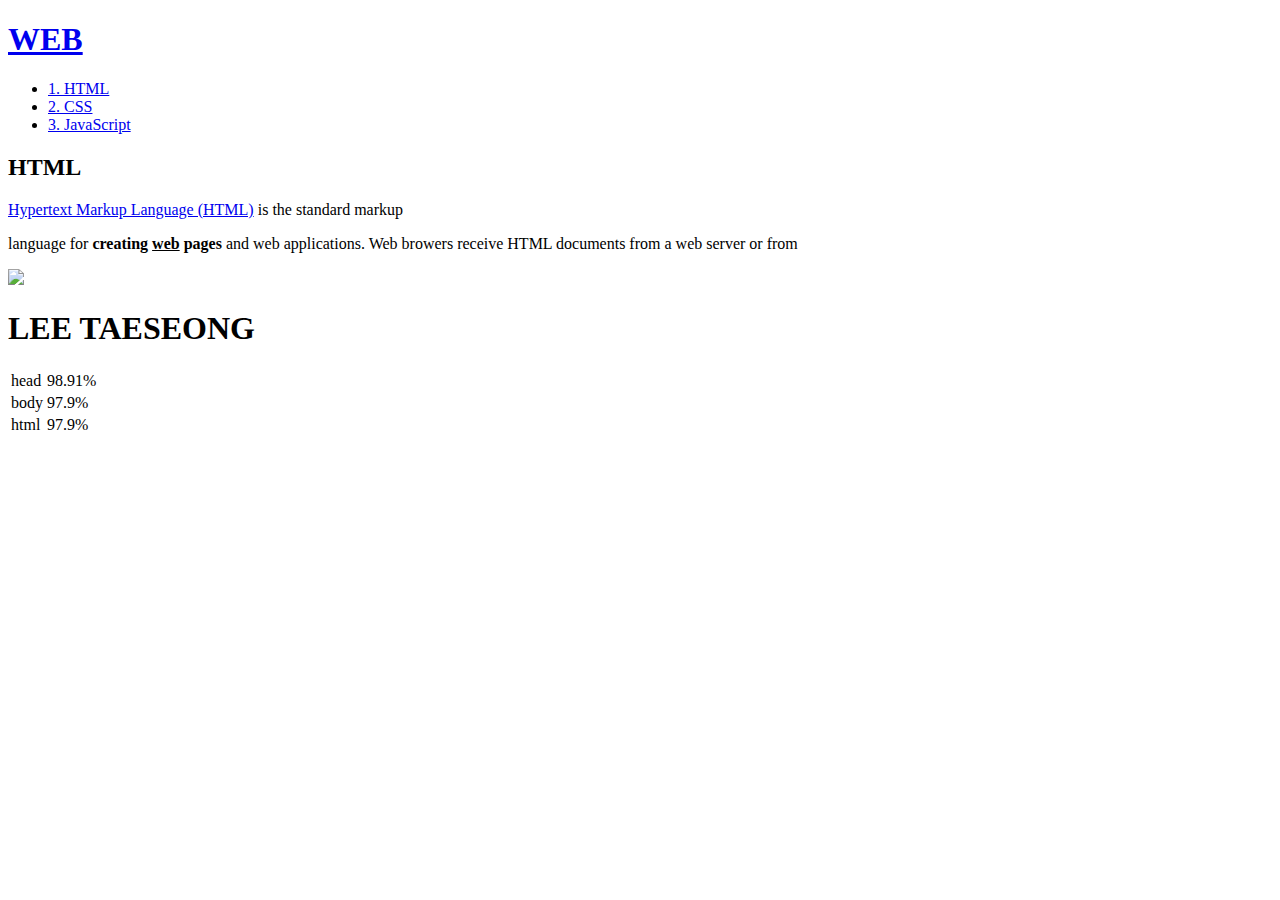
==== 1.html @ fb536c7e "Add files via upload" ====
<!doctype html>
<html>
<head>
  <title>WEB1 - HTML</title>
  <meta charset="utf-8">
</head>
<body>
  <h1><a href="index.html">WEB</a></h1>
<ul>
  <li><a href="1.html">1. HTML</a></li>
  <li><a href="2.html">2. CSS</a></li>
  <li><a href="3.html">3. JavaScript</a></li>
</ul>
<h2>HTML</h2>
<p><a href="https://www.w3.org/TR/html5/" target="_blank" title="html5 speicification">Hypertext Markup Language (HTML)</a> is the standard markup
</p><p style="margin-top:10px;">language for <strong>creating <u>web</u> pages</strong> and web applications.
Web browers receive HTML documents from a web server or from</p>
<img src="justus.jpg" width="100%"">
<h1>LEE TAESEONG</h1>

<!--Start of Tawk.to Script-->
<script type="text/javascript">
var Tawk_API=Tawk_API||{}, Tawk_LoadStart=new Date();
(function(){
var s1=document.createElement("script"),s0=document.getElementsByTagName("script")[0];
s1.async=true;
s1.src='https://embed.tawk.to/5cf66aafb534676f32ad4c55/default';
s1.charset='UTF-8';
s1.setAttribute('crossorigin','*');
s0.parentNode.insertBefore(s1,s0);
})();
</script>
<!--End of Tawk.to Script-->                      

<table>
    <tr>
      <td>head</td>
      <td>98.91%</td>
    </tr>
    <tr>
      <td>body</td>
      <td>97.9%</td>
    </tr>
    <tr>
      <td>html</td>
      <td>97.9%</td>
    </tr>
</table>
</body>
</html>
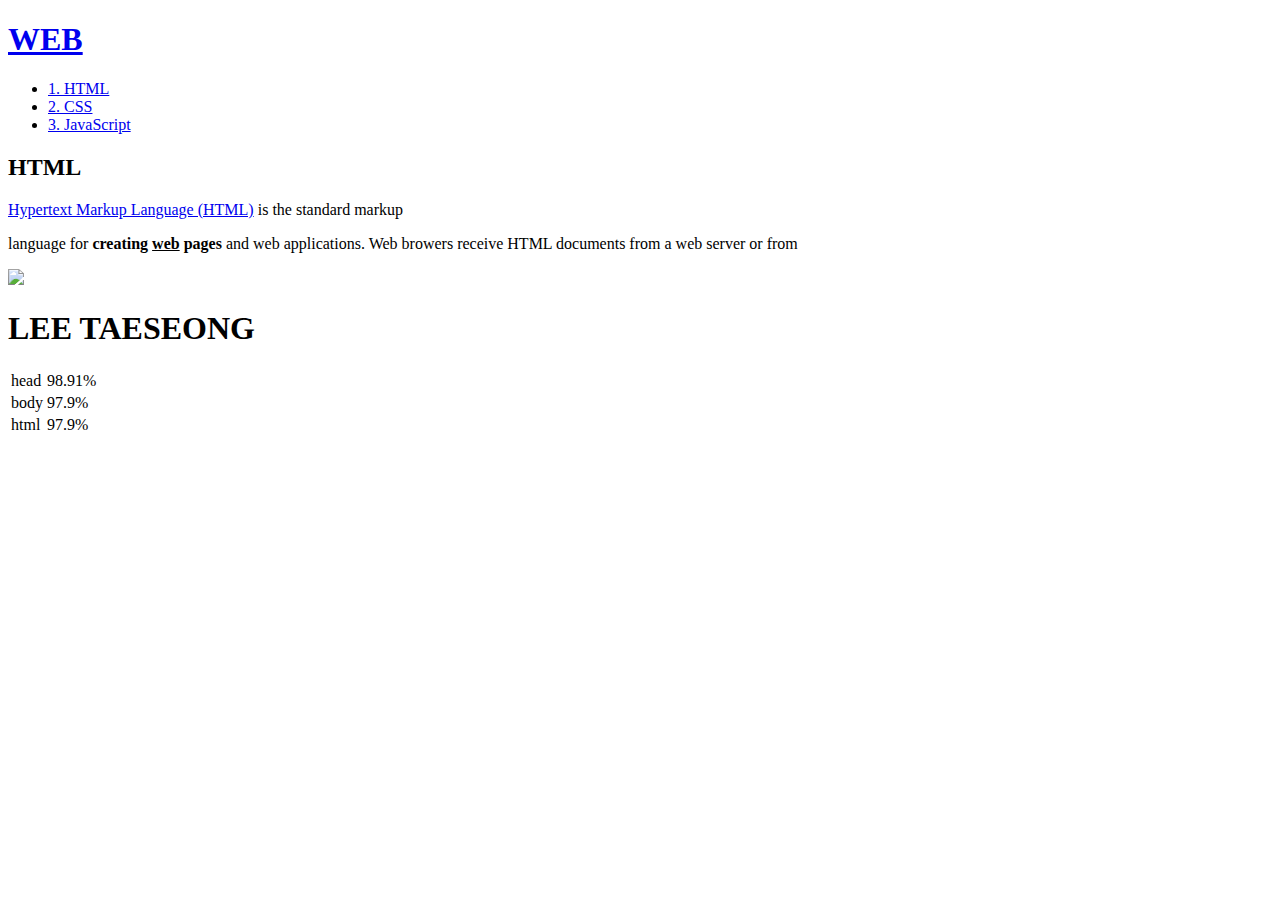
==== commit f85ff1a6: "Add files via upload" ====
--- a/1.html
+++ b/1.html
@@ -17,7 +17,28 @@
 Web browers receive HTML documents from a web server or from</p>
 <img src="justus.jpg" width="100%"">
 <h1>LEE TAESEONG</h1>
+<p>
+<div id="disqus_thread"></div>
+<script>
 
+/**
+*  RECOMMENDED CONFIGURATION VARIABLES: EDIT AND UNCOMMENT THE SECTION BELOW TO INSERT DYNAMIC VALUES FROM YOUR PLATFORM OR CMS.
+*  LEARN WHY DEFINING THESE VARIABLES IS IMPORTANT: https://disqus.com/admin/universalcode/#configuration-variables*/
+/*
+var disqus_config = function () {
+this.page.url = PAGE_URL;  // Replace PAGE_URL with your page's canonical URL variable
+this.page.identifier = PAGE_IDENTIFIER; // Replace PAGE_IDENTIFIER with your page's unique identifier variable
+};
+*/
+(function() { // DON'T EDIT BELOW THIS LINE
+var d = document, s = d.createElement('script');
+s.src = 'https://gensis.disqus.com/embed.js';
+s.setAttribute('data-timestamp', +new Date());
+(d.head || d.body).appendChild(s);
+})();
+</script>
+<noscript>Please enable JavaScript to view the <a href="https://disqus.com/?ref_noscript">comments powered by Disqus.</a></noscript>
+</p>     
 <!--Start of Tawk.to Script-->
 <script type="text/javascript">
 var Tawk_API=Tawk_API||{}, Tawk_LoadStart=new Date();
@@ -30,7 +51,7 @@
 s0.parentNode.insertBefore(s1,s0);
 })();
 </script>
-<!--End of Tawk.to Script-->                      
+<!--End of Tawk.to Script-->
 
 <table>
     <tr>
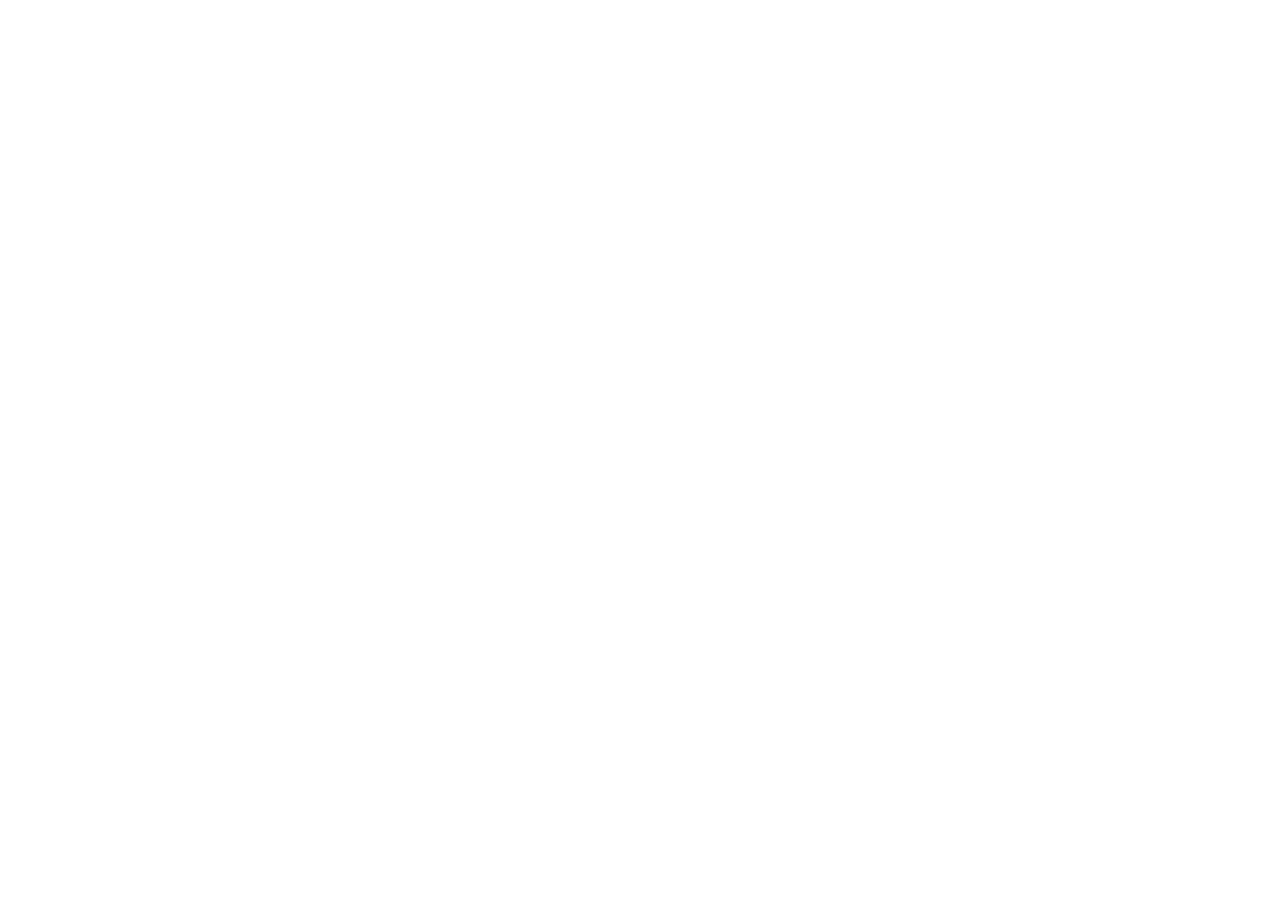
==== commit 13d63af8: "Add files via upload" ====
--- a/1.html
+++ b/1.html
@@ -3,6 +3,22 @@
 <head>
   <title>WEB1 - HTML</title>
   <meta charset="utf-8">
+
+  <!-- Global site tag (gtag.js) - Google Analytics -->
+<script async src="https://www.googletagmanager.com/gtag/js?id=UA-141532270-1"></script>
+<script>
+  window.dataLayer = window.dataLayer || [];
+  function gtag(){dataLayer.push(arguments);}
+  gtag('js', new Date());
+
+  gtag('config', 'UA-141532270-1');
+</script>
+  <style>
+    a {
+      color: red;
+    }
+
+
 </head>
 <body>
   <h1><a href="index.html">WEB</a></h1>
@@ -12,17 +28,21 @@
   <li><a href="3.html">3. JavaScript</a></li>
 </ul>
 <h2>HTML</h2>
-<p><a href="https://www.w3.org/TR/html5/" target="_blank" title="html5 speicification">Hypertext Markup Language (HTML)</a> is the standard markup
+<p><a href="https://www.w3.org/TR/html5/" target="_blank" title="html5 speicification">
+  Hypertext Markup Language (HTML)</a> is the standard markup
 </p><p style="margin-top:10px;">language for <strong>creating <u>web</u> pages</strong> and web applications.
 Web browers receive HTML documents from a web server or from</p>
 <img src="justus.jpg" width="100%"">
 <h1>LEE TAESEONG</h1>
+
+
 <p>
 <div id="disqus_thread"></div>
 <script>
 
 /**
-*  RECOMMENDED CONFIGURATION VARIABLES: EDIT AND UNCOMMENT THE SECTION BELOW TO INSERT DYNAMIC VALUES FROM YOUR PLATFORM OR CMS.
+*  RECOMMENDED CONFIGURATION VARIABLES: EDIT AND UNCOMMENT
+THE SECTION BELOW TO INSERT DYNAMIC VALUES FROM YOUR PLATFORM OR CMS.
 *  LEARN WHY DEFINING THESE VARIABLES IS IMPORTANT: https://disqus.com/admin/universalcode/#configuration-variables*/
 /*
 var disqus_config = function () {
@@ -37,8 +57,11 @@
 (d.head || d.body).appendChild(s);
 })();
 </script>
-<noscript>Please enable JavaScript to view the <a href="https://disqus.com/?ref_noscript">comments powered by Disqus.</a></noscript>
-</p>     
+<noscript>Please enable JavaScript to view the <a href="https://disqus.com/?ref_noscript">
+  comments powered by Disqus.</a></noscript>
+</p>
+
+
 <!--Start of Tawk.to Script-->
 <script type="text/javascript">
 var Tawk_API=Tawk_API||{}, Tawk_LoadStart=new Date();
@@ -52,7 +75,7 @@
 })();
 </script>
 <!--End of Tawk.to Script-->
-
+<p>
 <table>
     <tr>
       <td>head</td>
@@ -66,6 +89,7 @@
       <td>html</td>
       <td>97.9%</td>
     </tr>
+</p>
 </table>
 </body>
 </html>
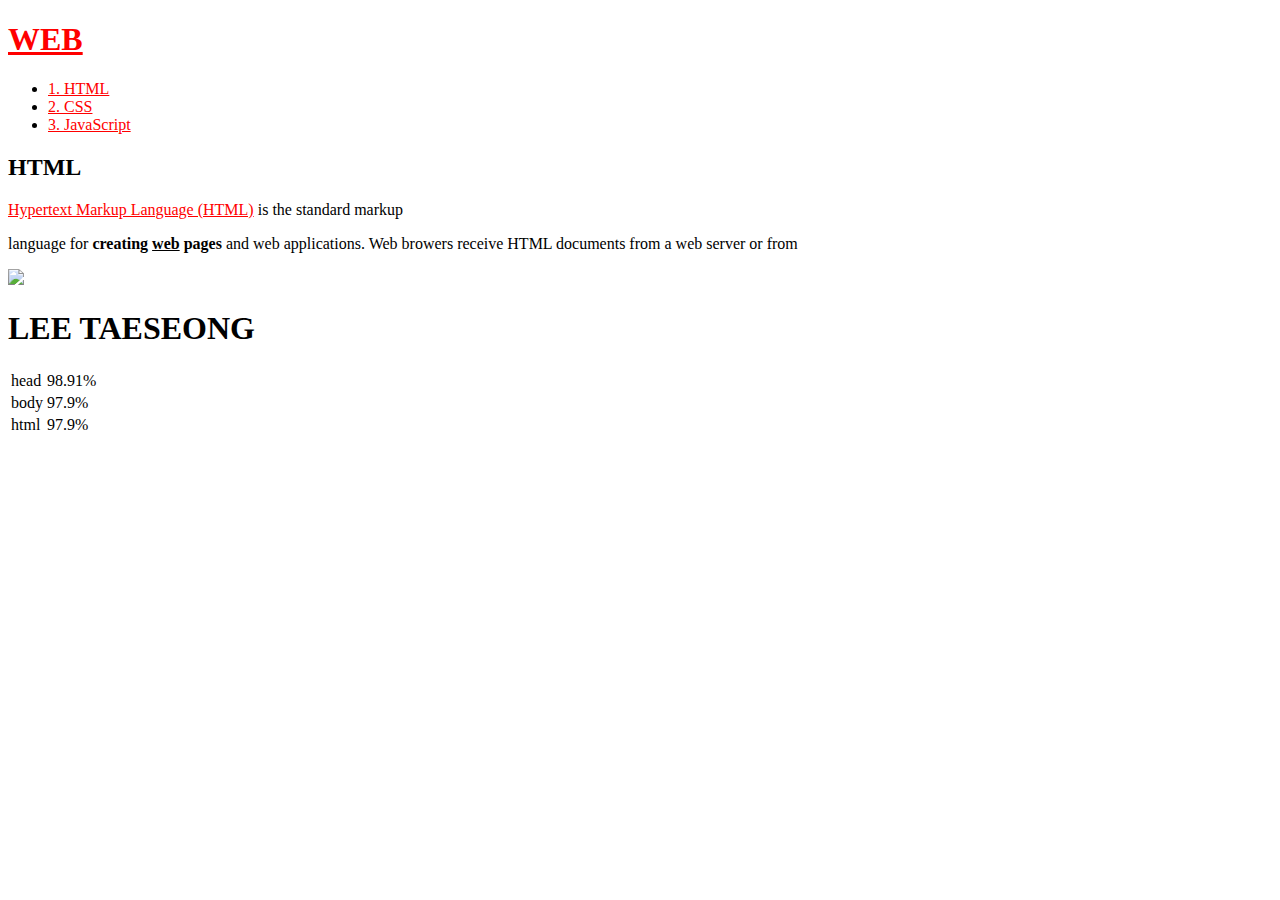
==== commit 0dce2122: "Add files via upload" ====
--- a/1.html
+++ b/1.html
@@ -15,8 +15,9 @@
 </script>
   <style>
     a {
-      color: red;
+      color:red;
     }
+  </style>
 
 
 </head>
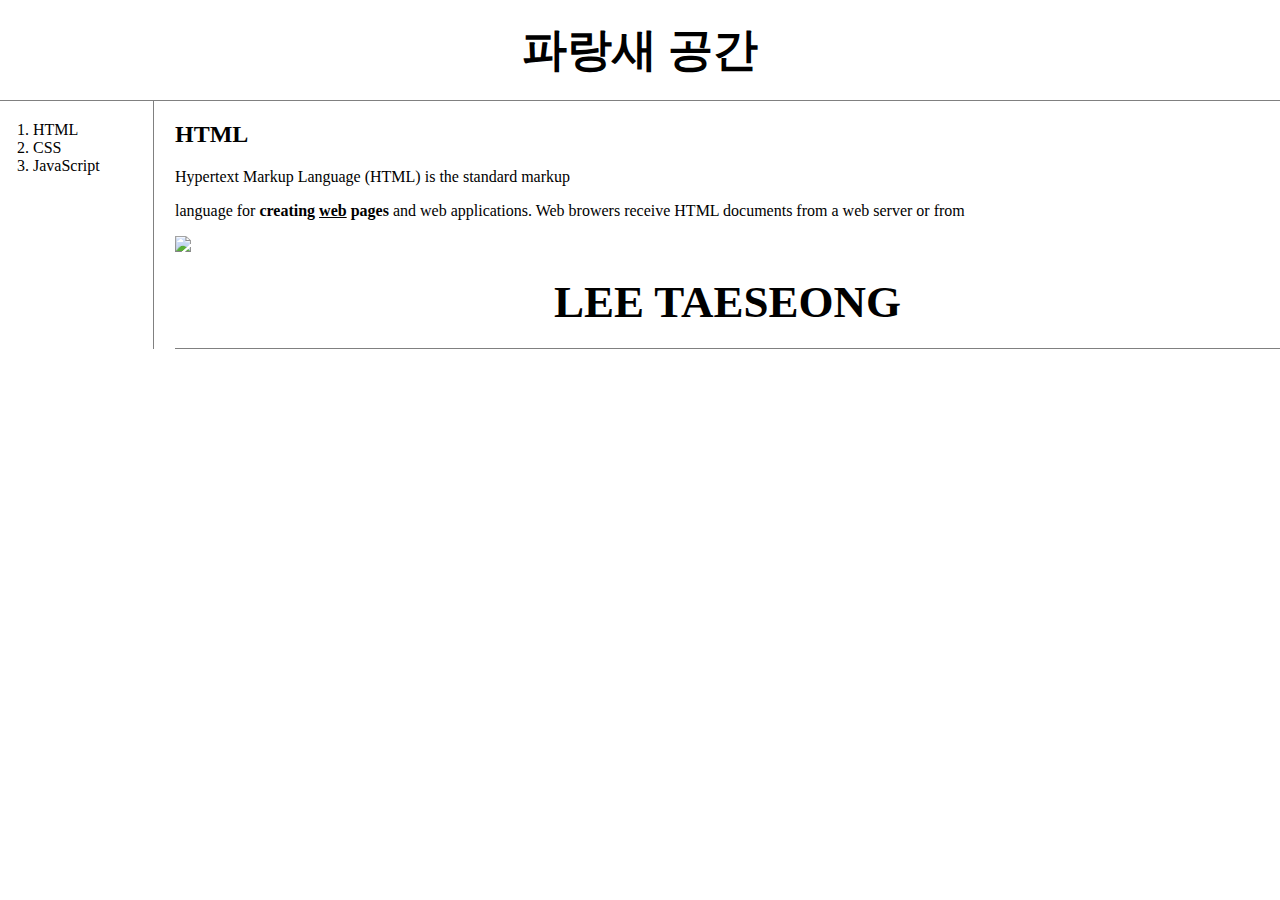
==== commit c2c77f11: "Add files via upload" ====
--- a/1.html
+++ b/1.html
@@ -1,8 +1,9 @@
 <!doctype html>
 <html>
 <head>
-  <title>WEB1 - HTML</title>
+  <title>WEB1 - CSS</title>
   <meta charset="utf-8">
+  <link rel="stylesheet" href="style.css">
 
   <!-- Global site tag (gtag.js) - Google Analytics -->
 <script async src="https://www.googletagmanager.com/gtag/js?id=UA-141532270-1"></script>
@@ -13,84 +14,26 @@
 
   gtag('config', 'UA-141532270-1');
 </script>
-  <style>
-    a {
-      color:red;
-    }
-  </style>
-
+</script>
+    <style>
+    </style>
 
 </head>
 <body>
-  <h1><a href="index.html">WEB</a></h1>
-<ul>
-  <li><a href="1.html">1. HTML</a></li>
-  <li><a href="2.html">2. CSS</a></li>
-  <li><a href="3.html">3. JavaScript</a></li>
-</ul>
-<h2>HTML</h2>
-<p><a href="https://www.w3.org/TR/html5/" target="_blank" title="html5 speicification">
-  Hypertext Markup Language (HTML)</a> is the standard markup
-</p><p style="margin-top:10px;">language for <strong>creating <u>web</u> pages</strong> and web applications.
-Web browers receive HTML documents from a web server or from</p>
-<img src="justus.jpg" width="100%"">
-<h1>LEE TAESEONG</h1>
-
-
-<p>
-<div id="disqus_thread"></div>
-<script>
-
-/**
-*  RECOMMENDED CONFIGURATION VARIABLES: EDIT AND UNCOMMENT
-THE SECTION BELOW TO INSERT DYNAMIC VALUES FROM YOUR PLATFORM OR CMS.
-*  LEARN WHY DEFINING THESE VARIABLES IS IMPORTANT: https://disqus.com/admin/universalcode/#configuration-variables*/
-/*
-var disqus_config = function () {
-this.page.url = PAGE_URL;  // Replace PAGE_URL with your page's canonical URL variable
-this.page.identifier = PAGE_IDENTIFIER; // Replace PAGE_IDENTIFIER with your page's unique identifier variable
-};
-*/
-(function() { // DON'T EDIT BELOW THIS LINE
-var d = document, s = d.createElement('script');
-s.src = 'https://gensis.disqus.com/embed.js';
-s.setAttribute('data-timestamp', +new Date());
-(d.head || d.body).appendChild(s);
-})();
-</script>
-<noscript>Please enable JavaScript to view the <a href="https://disqus.com/?ref_noscript">
-  comments powered by Disqus.</a></noscript>
-</p>
-
-
-<!--Start of Tawk.to Script-->
-<script type="text/javascript">
-var Tawk_API=Tawk_API||{}, Tawk_LoadStart=new Date();
-(function(){
-var s1=document.createElement("script"),s0=document.getElementsByTagName("script")[0];
-s1.async=true;
-s1.src='https://embed.tawk.to/5cf66aafb534676f32ad4c55/default';
-s1.charset='UTF-8';
-s1.setAttribute('crossorigin','*');
-s0.parentNode.insertBefore(s1,s0);
-})();
-</script>
-<!--End of Tawk.to Script-->
-<p>
-<table>
-    <tr>
-      <td>head</td>
-      <td>98.91%</td>
-    </tr>
-    <tr>
-      <td>body</td>
-      <td>97.9%</td>
-    </tr>
-    <tr>
-      <td>html</td>
-      <td>97.9%</td>
-    </tr>
-</p>
-</table>
+  <h1><a href="index.html">파랑새 공간</a></h1>
+<div id="grid">
+<ol>
+  <li><a href="1.html">HTML</a></li>
+  <li><a href="2.html" id="active">CSS</a></li>
+  <li><a href="3.html">JavaScript</a></li>
+</ol>
+<div id="article">
+  <h2>HTML</h2>
+    <p><a href="https://www.w3.org/TR/html5/" target="_blank" title="html5 speicification">Hypertext Markup Language (HTML)</a> is the standard markup</p>
+    <p style="margin-top:10px;">language for <strong>creating <u>web</u> pages</strong> and web applications.
+    Web browers receive HTML documents from a web server or from</p>
+  <img src="justus.jpg" width="100%"">
+  <h1>LEE TAESEONG</h1>
+</div>
 </body>
 </html>
--- a/style.css
+++ b/style.css
@@ -0,0 +1,41 @@
+body{
+  margin:0;
+}
+a {
+  color:black;
+  text-decoration: none;
+}
+h1 {
+  font-size:45px;
+  text-align: center;
+  border-bottom:1px solid gray;
+  margin:0px;
+  padding:20px;
+}
+ol{
+  border-right:1px solid gray;
+  width:100px;
+  margin:0px;
+  padding:20px;
+}
+#grid{
+  display: grid;
+  grid-template-columns: 150px 1fr;
+}
+#grid ol{
+  padding-left:33px;
+}
+#grid #article{
+  padding-left:25px;
+}
+@media(max-width:800px) {
+  #grid{
+    display:grid;
+  }
+  ol{
+    border-right:none;
+  }
+  h1{
+    border-bottom:none;
+  }
+}
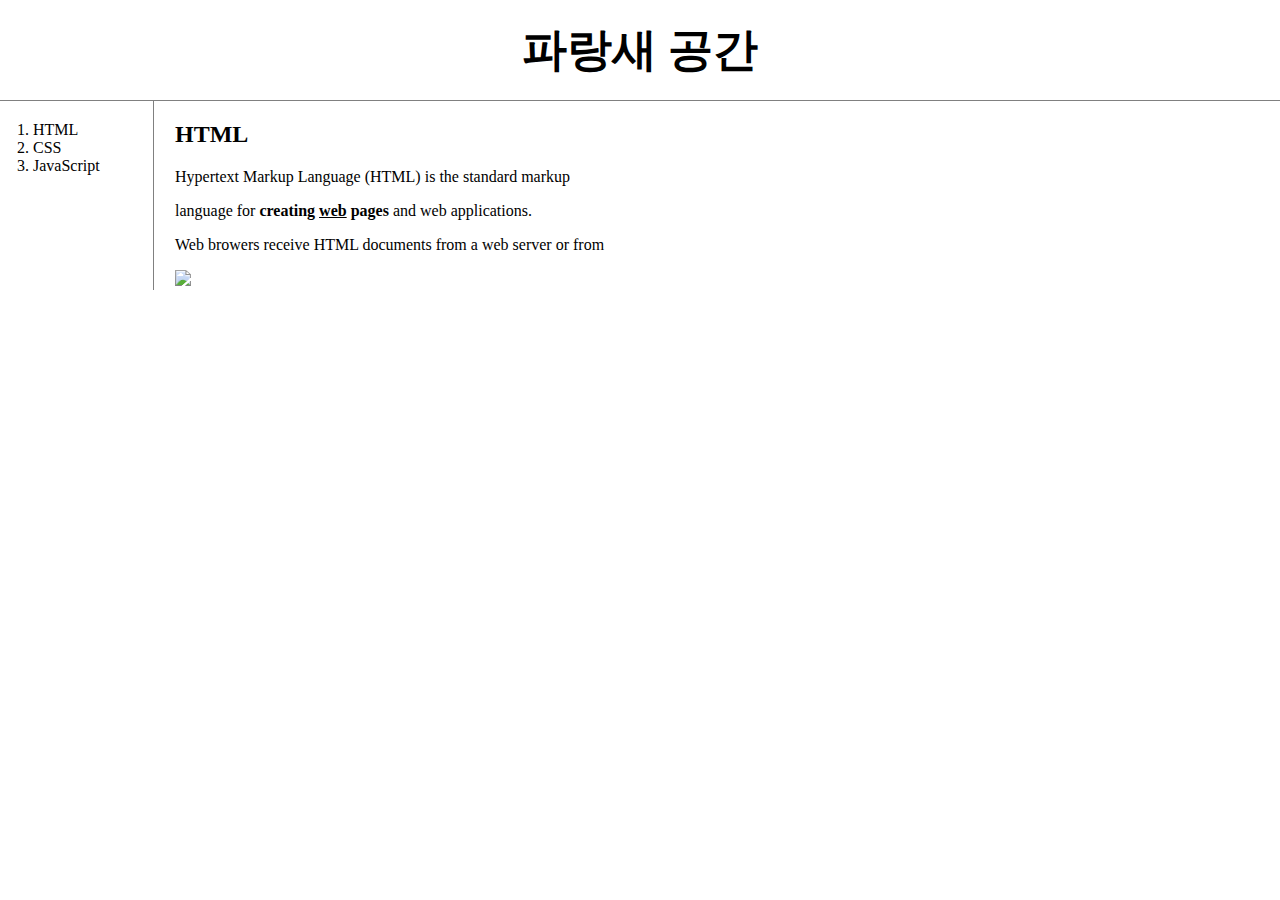
==== commit 3a6c52a9: "Add files via upload" ====
--- a/1.html
+++ b/1.html
@@ -30,10 +30,23 @@
 <div id="article">
   <h2>HTML</h2>
     <p><a href="https://www.w3.org/TR/html5/" target="_blank" title="html5 speicification">Hypertext Markup Language (HTML)</a> is the standard markup</p>
-    <p style="margin-top:10px;">language for <strong>creating <u>web</u> pages</strong> and web applications.
-    Web browers receive HTML documents from a web server or from</p>
-  <img src="justus.jpg" width="100%"">
-  <h1>LEE TAESEONG</h1>
-</div>
+    <p style="margin-top:10px;">language for <strong>creating <u>web</u> pages</strong> and web applications.</p>
+    <p>Web browers receive HTML documents from a web server or from</p>
+
+    <!--Start of Tawk.to Script-->
+    <script type="text/javascript">
+    var Tawk_API=Tawk_API||{}, Tawk_LoadStart=new Date();
+    (function(){
+    var s1=document.createElement("script"),s0=document.getElementsByTagName("script")[0];
+    s1.async=true;
+    s1.src='https://embed.tawk.to/5cf66aafb534676f32ad4c55/default';
+    s1.charset='UTF-8';
+    s1.setAttribute('crossorigin','*');
+    s0.parentNode.insertBefore(s1,s0);
+    })();
+    </script>
+    <!--End of Tawk.to Script-->
+
 </body>
 </html>
+<img src="justus.jpg" width="100%"">
